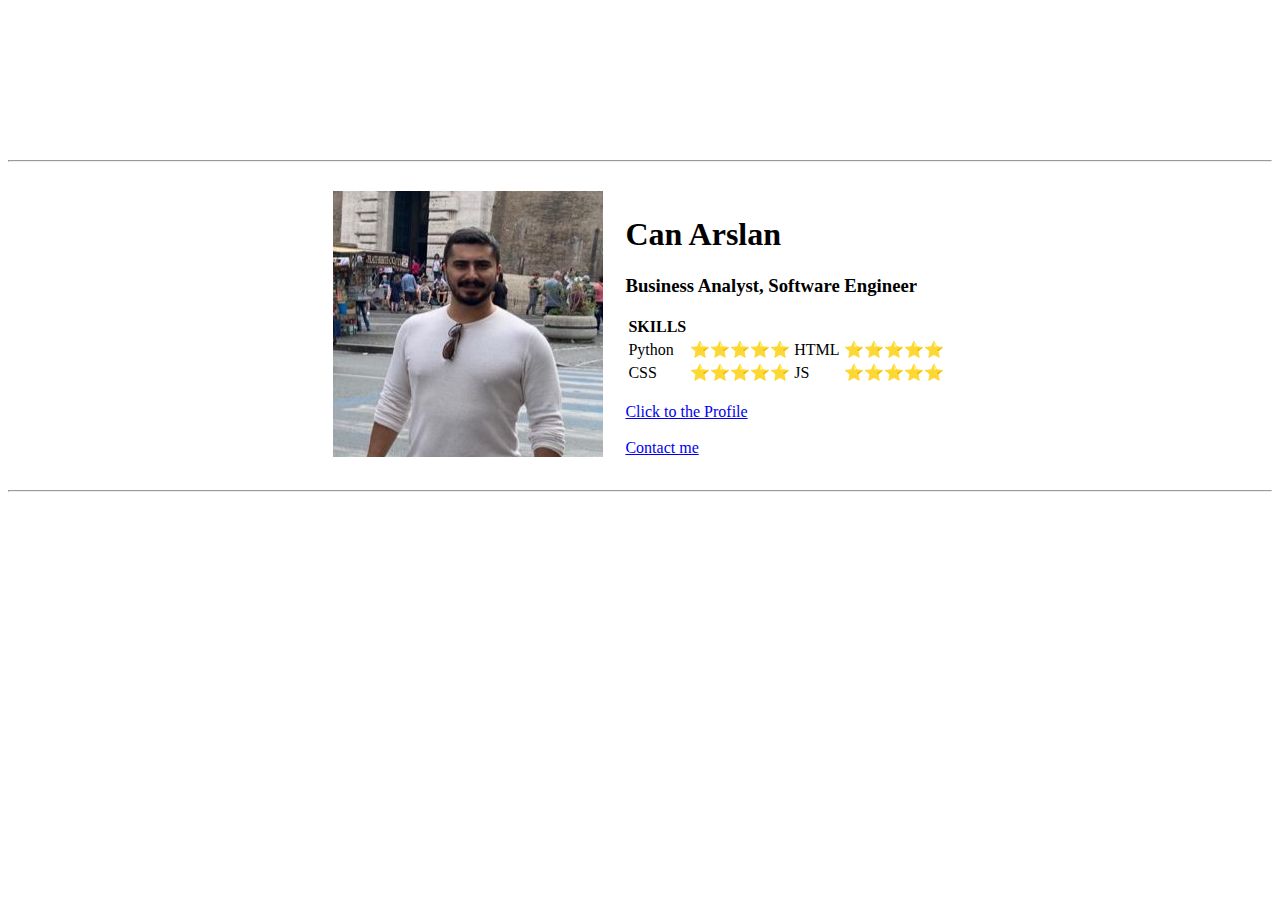
==== index.html @ 7f742585 "Add files via upload" ====
<!DOCTYPE html>
<html lang="en" dir="ltr">

<head>
  <meta charset="utf-8">
  <meta name="description" content="Can Arslan's Profile Page">
  <title>Can Arslan Profile</title>
</head>

<br>
<br>
<br>
<br>
<br>
<br>
<br>
<br>

<body>
  <center>
    <hr>
    <table cellspacing= "20">
      <tr>
        <td><img src="Can Arslan.jpg" alt="Can Arslan Profile Picture"></td>
        <td>
          <h1><strong>Can Arslan</strong></h1>
          <h3>Business Analyst, Software Engineer</h3>
          <table>
            <th>SKILLS</th>
            <tr>
              <td>Python</td>
              <td>⭐⭐⭐⭐⭐</td>
              <td>HTML</td>
              <td>⭐⭐⭐⭐⭐</td>
            </tr>
            <tr>
              <td>CSS</td>
              <td>⭐⭐⭐⭐⭐</td>
              <td>JS</td>
              <td>⭐⭐⭐⭐⭐</td>
            </tr>
          </table>
          <br>
          <a href="https://www.linkedin.com/in/canarsllann/"> Click to the Profile</a>
          <br>
          <br>
          <a href="contact_me.html"> Contact me</a>
      </tr>

    </table>


    <hr>

  </center>






</body>

</html>
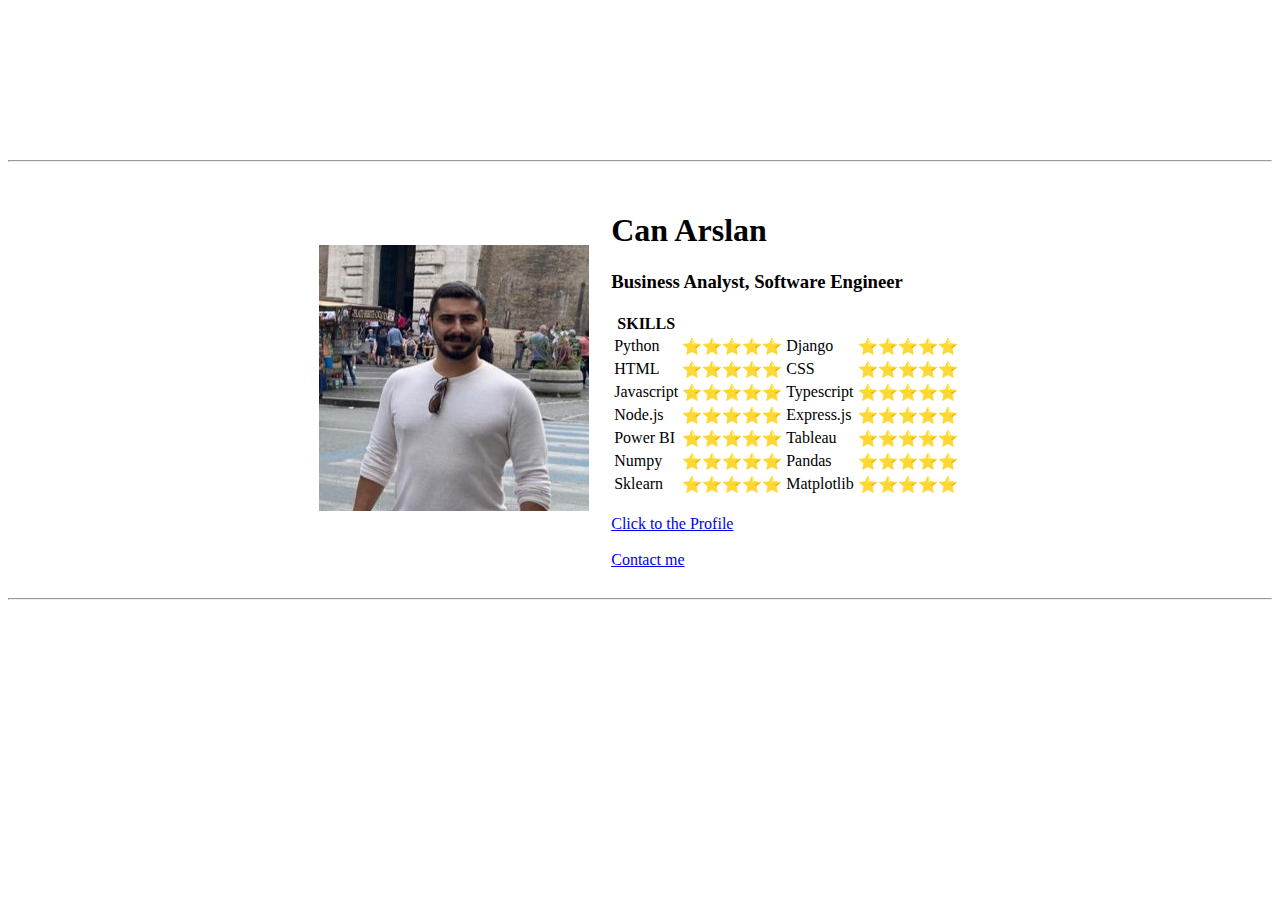
==== commit 63f3114c: "Update index.html" ====
--- a/index.html
+++ b/index.html
@@ -30,13 +30,43 @@
             <tr>
               <td>Python</td>
               <td>⭐⭐⭐⭐⭐</td>
-              <td>HTML</td>
+              <td>Django</td>
               <td>⭐⭐⭐⭐⭐</td>
             </tr>
             <tr>
+              <td>HTML</td>
+              <td>⭐⭐⭐⭐⭐</td>
               <td>CSS</td>
               <td>⭐⭐⭐⭐⭐</td>
-              <td>JS</td>
+            </tr>
+            <tr>
+              <td>Javascript</td>
+              <td>⭐⭐⭐⭐⭐</td>
+              <td>Typescript</td>
+              <td>⭐⭐⭐⭐⭐</td>
+            </tr>
+            <tr>
+              <td>Node.js</td>
+              <td>⭐⭐⭐⭐⭐</td>
+              <td>Express.js</td>
+              <td>⭐⭐⭐⭐⭐</td>
+            </tr>
+            <tr>
+              <td>Power BI</td>
+              <td>⭐⭐⭐⭐⭐</td>
+              <td>Tableau</td>
+              <td>⭐⭐⭐⭐⭐</td>
+            </tr>
+            <tr>
+              <td>Numpy</td>
+              <td>⭐⭐⭐⭐⭐</td>
+              <td>Pandas</td>
+              <td>⭐⭐⭐⭐⭐</td>
+            </tr>
+            <tr>
+              <td>Sklearn</td>
+              <td>⭐⭐⭐⭐⭐</td>
+              <td>Matplotlib</td>
               <td>⭐⭐⭐⭐⭐</td>
             </tr>
           </table>
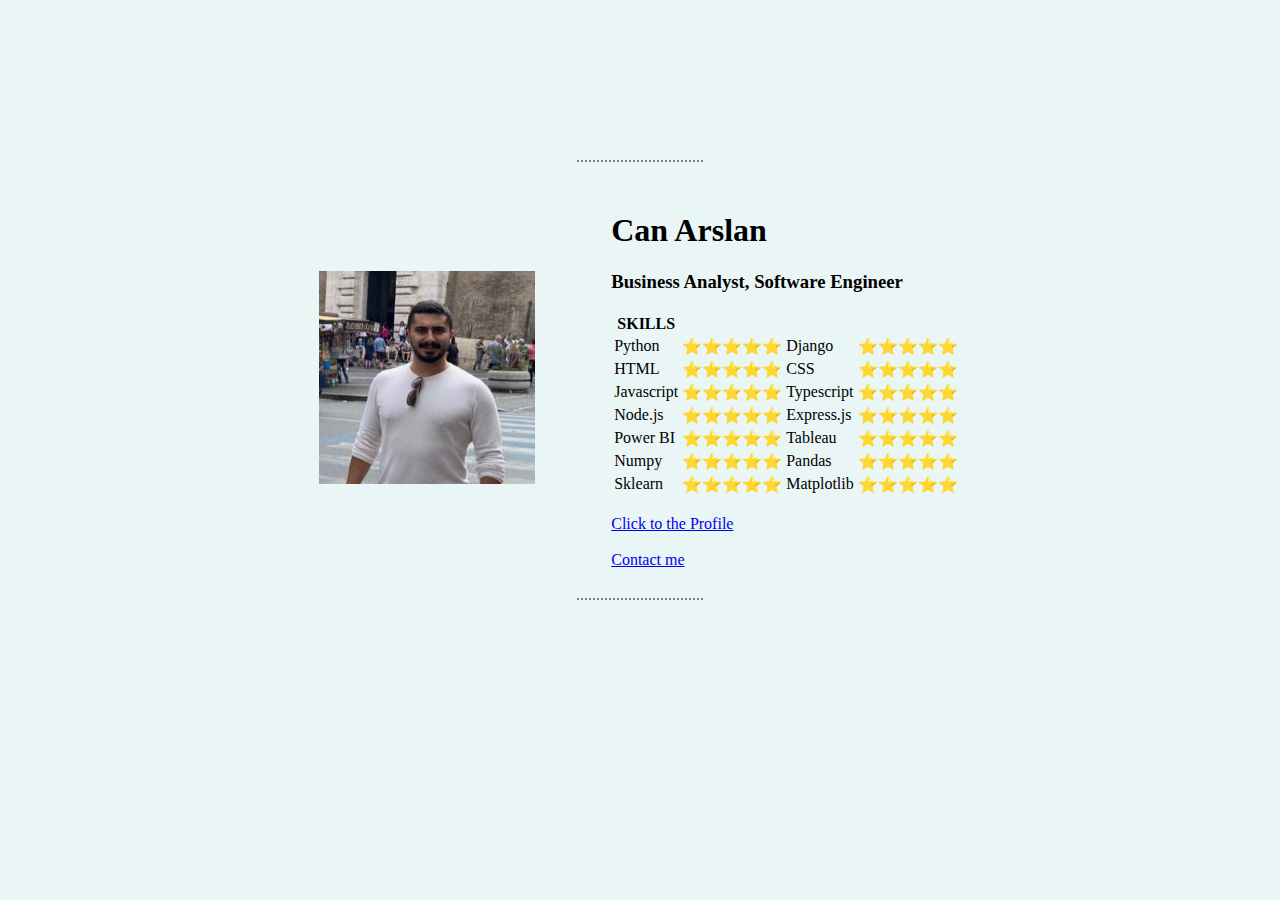
==== commit 84f2e303: "Add files via upload" ====
--- a/index.html
+++ b/index.html
@@ -5,6 +5,34 @@
   <meta charset="utf-8">
   <meta name="description" content="Can Arslan's Profile Page">
   <title>Can Arslan Profile</title>
+
+  <style media="screen">
+
+    body {
+      background-color : #EAF6F6;
+
+    }
+
+    img {
+
+      width : 80%;
+
+    }
+
+    hr {
+
+
+      border-style : none;
+      border-top-style : dotted;
+      width : 10%;
+      border-color : grey;
+      border-width : 2px;
+
+    }
+
+
+  </style>
+
 </head>
 
 <br>
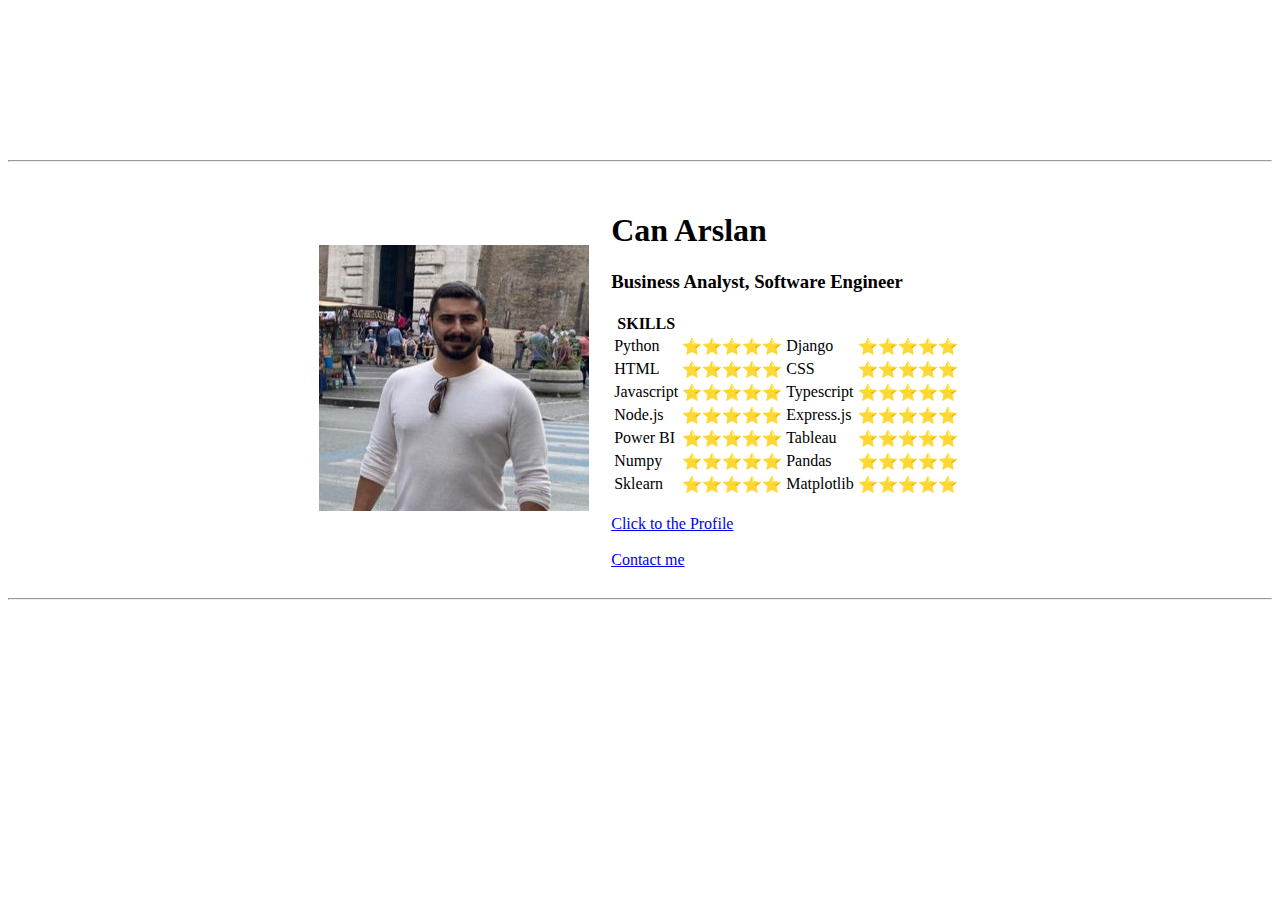
==== commit 56d1e184: "Add files via upload" ====
--- a/index.html
+++ b/index.html
@@ -5,33 +5,7 @@
   <meta charset="utf-8">
   <meta name="description" content="Can Arslan's Profile Page">
   <title>Can Arslan Profile</title>
-
-  <style media="screen">
-
-    body {
-      background-color : #EAF6F6;
-
-    }
-
-    img {
-
-      width : 80%;
-
-    }
-
-    hr {
-
-
-      border-style : none;
-      border-top-style : dotted;
-      width : 10%;
-      border-color : grey;
-      border-width : 2px;
-
-    }
-
-
-  </style>
+  <link rel="stylesheet" href="css/styles.css">
 
 </head>
 
